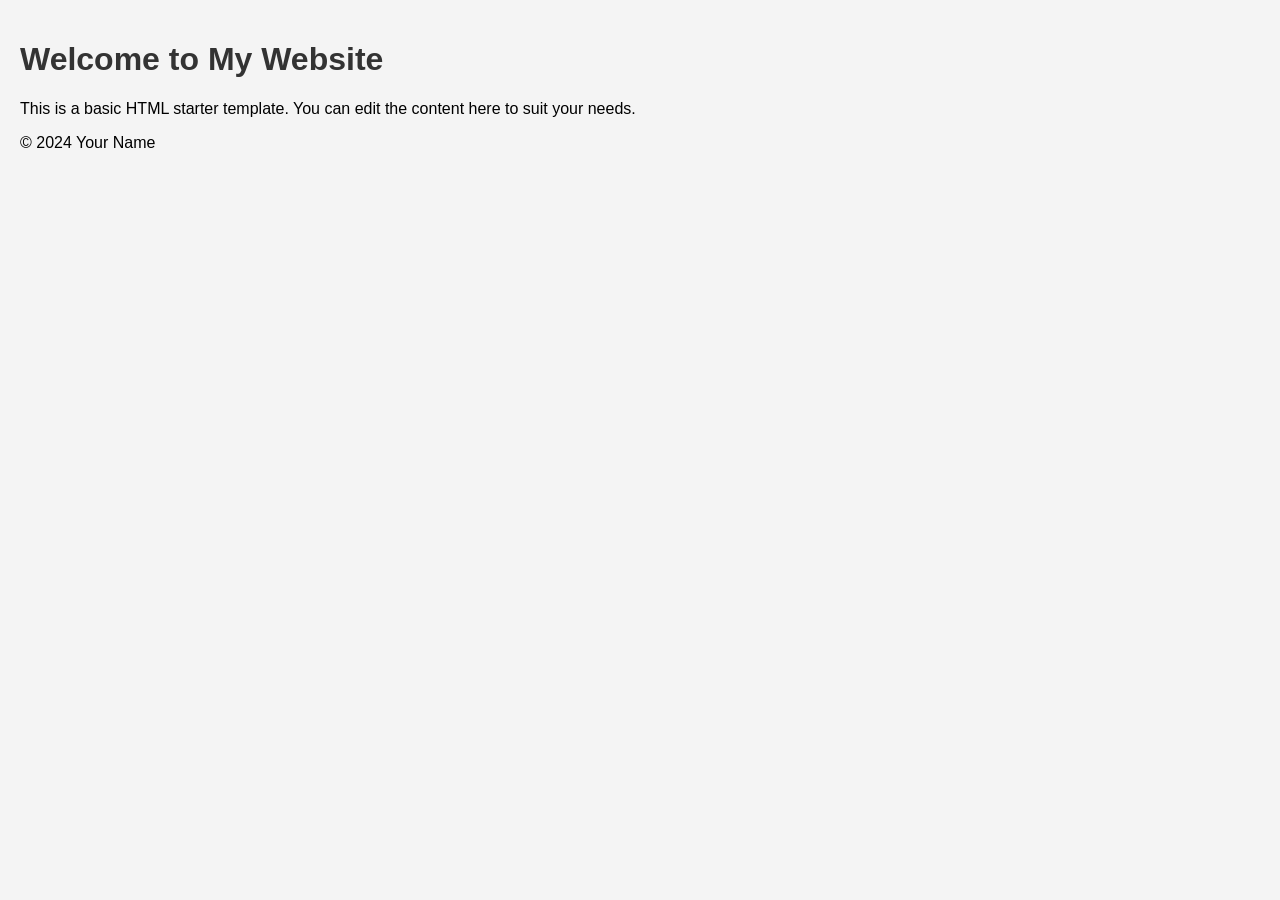
==== index.html @ 328198de "Create index.html" ====
<!DOCTYPE html>
<html lang="en">
<head>
    <meta charset="UTF-8">
    <meta name="viewport" content="width=device-width, initial-scale=1.0">
    <meta http-equiv="X-UA-Compatible" content="IE=edge">
    <title>Starter HTML</title>
    <style>
        body {
            font-family: Arial, sans-serif;
            background-color: #f4f4f4;
            margin: 0;
            padding: 20px;
        }
        h1 {
            color: #333;
        }
    </style>
</head>
<body>
    <header>
        <h1>Welcome to My Website</h1>
    </header>

    <main>
        <p>This is a basic HTML starter template. You can edit the content here to suit your needs.</p>
    </main>

    <footer>
        <p>&copy; 2024 Your Name</p>
    </footer>
</body>
</html>
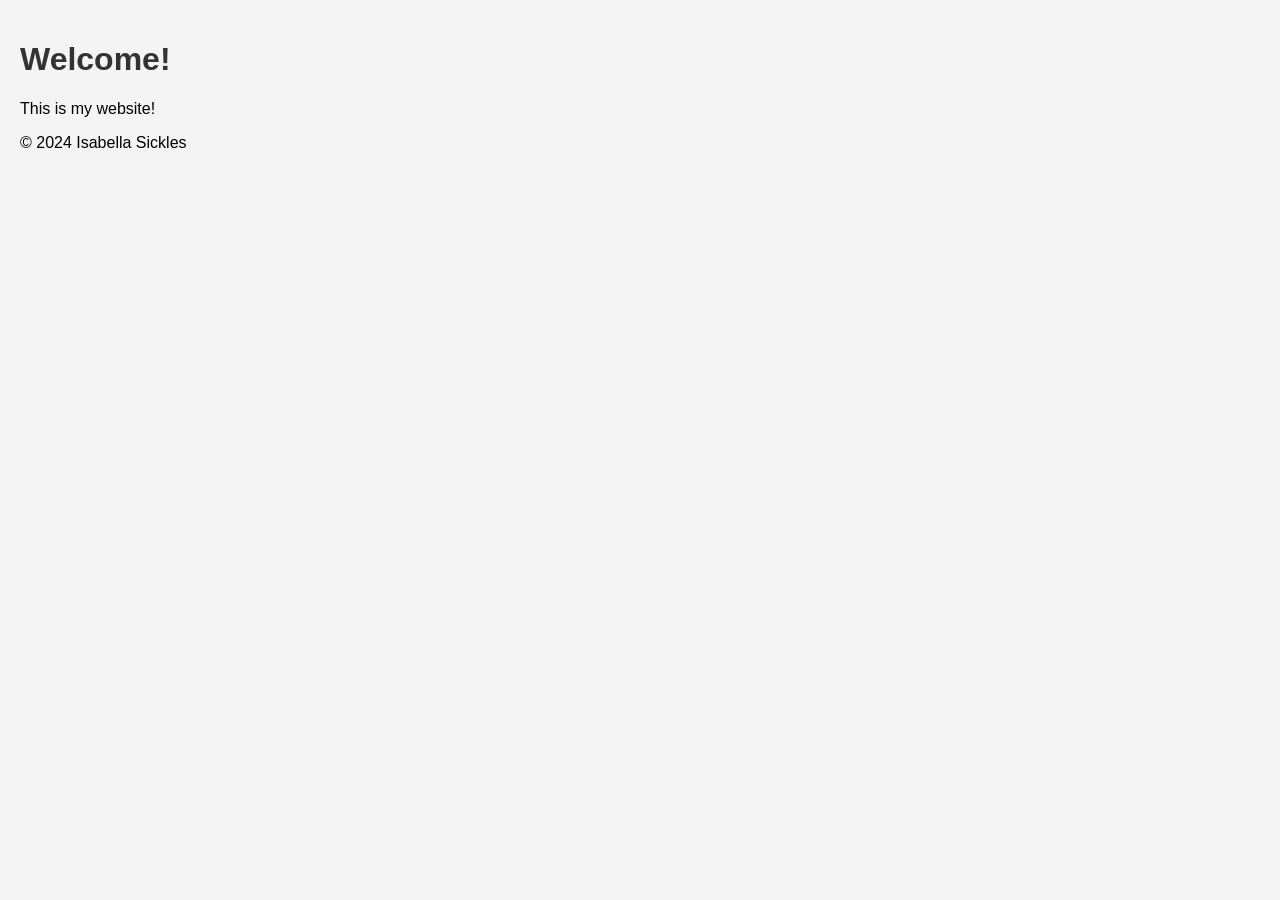
==== commit 2e4f16bb: "Update index.html" ====
--- a/index.html
+++ b/index.html
@@ -19,15 +19,15 @@
 </head>
 <body>
     <header>
-        <h1>Welcome to My Website</h1>
+        <h1>Welcome!</h1>
     </header>
 
     <main>
-        <p>This is a basic HTML starter template. You can edit the content here to suit your needs.</p>
+        <p>This is my website!</p>
     </main>
 
     <footer>
-        <p>&copy; 2024 Your Name</p>
+        <p>&copy; 2024 Isabella Sickles</p>
     </footer>
 </body>
 </html>
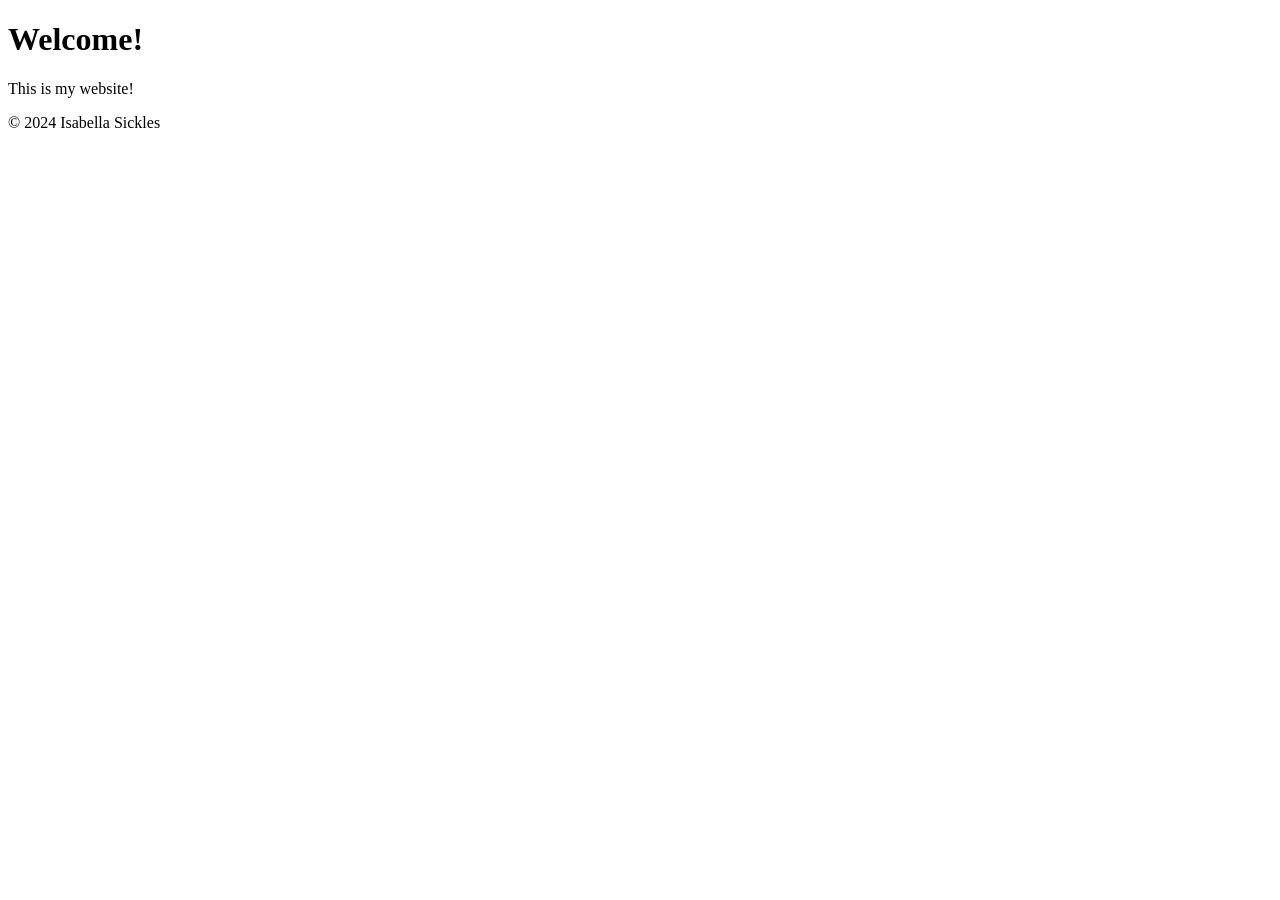
==== commit 6357ff94: "Update index.html" ====
--- a/index.html
+++ b/index.html
@@ -4,18 +4,8 @@
     <meta charset="UTF-8">
     <meta name="viewport" content="width=device-width, initial-scale=1.0">
     <meta http-equiv="X-UA-Compatible" content="IE=edge">
+    <link rel="stylesheet" href="assets/styles.css">
     <title>Starter HTML</title>
-    <style>
-        body {
-            font-family: Arial, sans-serif;
-            background-color: #f4f4f4;
-            margin: 0;
-            padding: 20px;
-        }
-        h1 {
-            color: #333;
-        }
-    </style>
 </head>
 <body>
     <header>
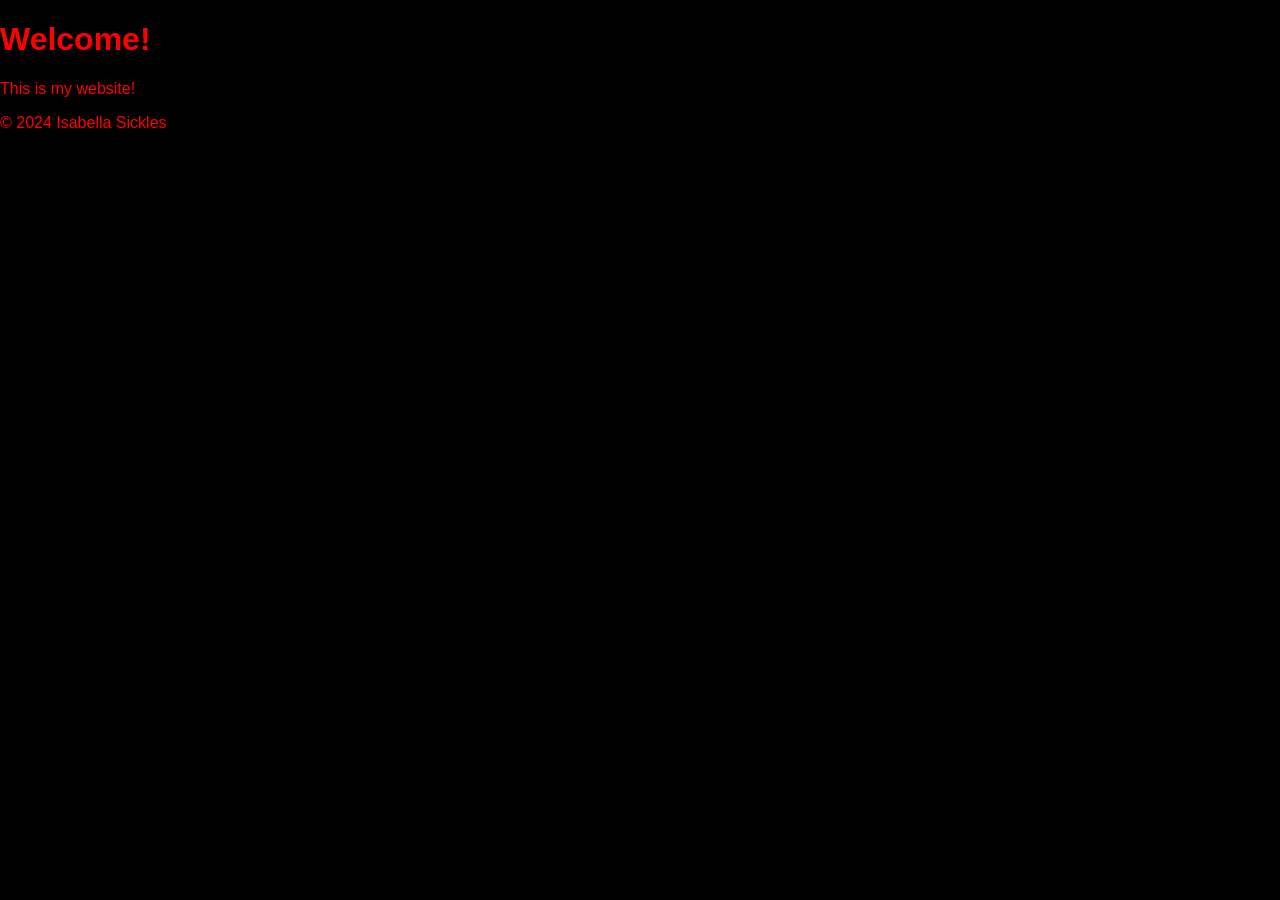
==== commit cb59aa3e: "Update index.html" ====
--- a/index.html
+++ b/index.html
@@ -4,7 +4,7 @@
     <meta charset="UTF-8">
     <meta name="viewport" content="width=device-width, initial-scale=1.0">
     <meta http-equiv="X-UA-Compatible" content="IE=edge">
-    <link rel="stylesheet" href="assets/styles.css">
+    <link rel="stylesheet" href="assets/css/style.css">
     <title>Starter HTML</title>
 </head>
 <body>
--- a/assets/css/style.css
+++ b/assets/css/style.css
@@ -0,0 +1,12 @@
+/* CSS Stylesheet */
+body {
+    background-color: black; /* Sets the background color to black */
+    color: red; /* Sets the text color to red */
+    font-family: Arial, sans-serif; /* Optional: Sets a default font */
+    margin: 0; /* Removes default margin */
+    padding: 0; /* Removes default padding */
+}
+
+h1, h2, h3, h4, h5, h6, p {
+    color: red; /* Ensures all headings and paragraphs have red text */
+}
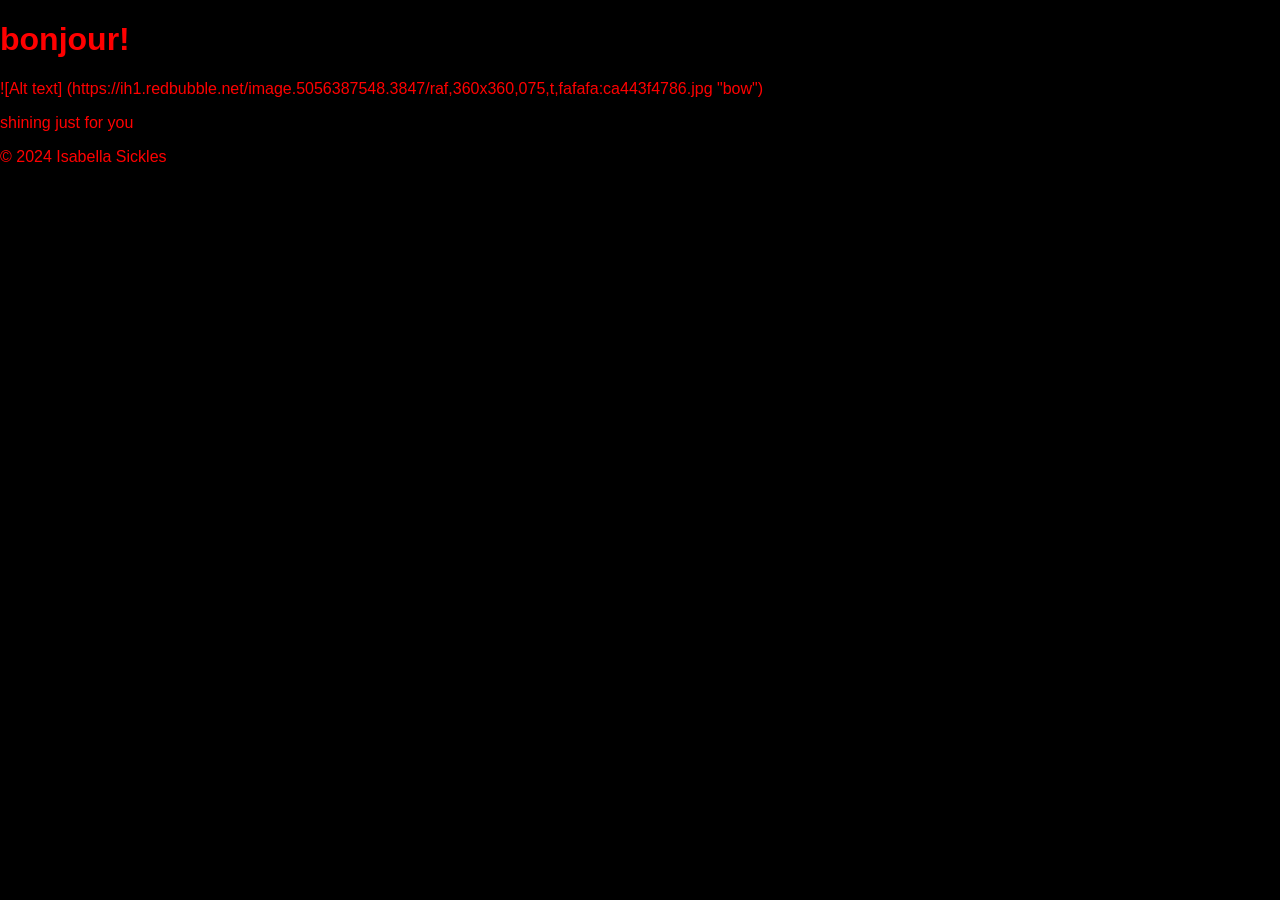
==== commit 840653d2: "Update index.html" ====
--- a/index.html
+++ b/index.html
@@ -5,15 +5,17 @@
     <meta name="viewport" content="width=device-width, initial-scale=1.0">
     <meta http-equiv="X-UA-Compatible" content="IE=edge">
     <link rel="stylesheet" href="assets/css/style.css">
-    <title>Starter HTML</title>
+    <title>mirrorballspirits</title>
 </head>
 <body>
     <header>
-        <h1>Welcome!</h1>
+        <h1>bonjour!</h1>
     </header>
 
+    ![Alt text] (https://ih1.redbubble.net/image.5056387548.3847/raf,360x360,075,t,fafafa:ca443f4786.jpg "bow")
+
     <main>
-        <p>This is my website!</p>
+        <p>shining just for you</p>
     </main>
 
     <footer>
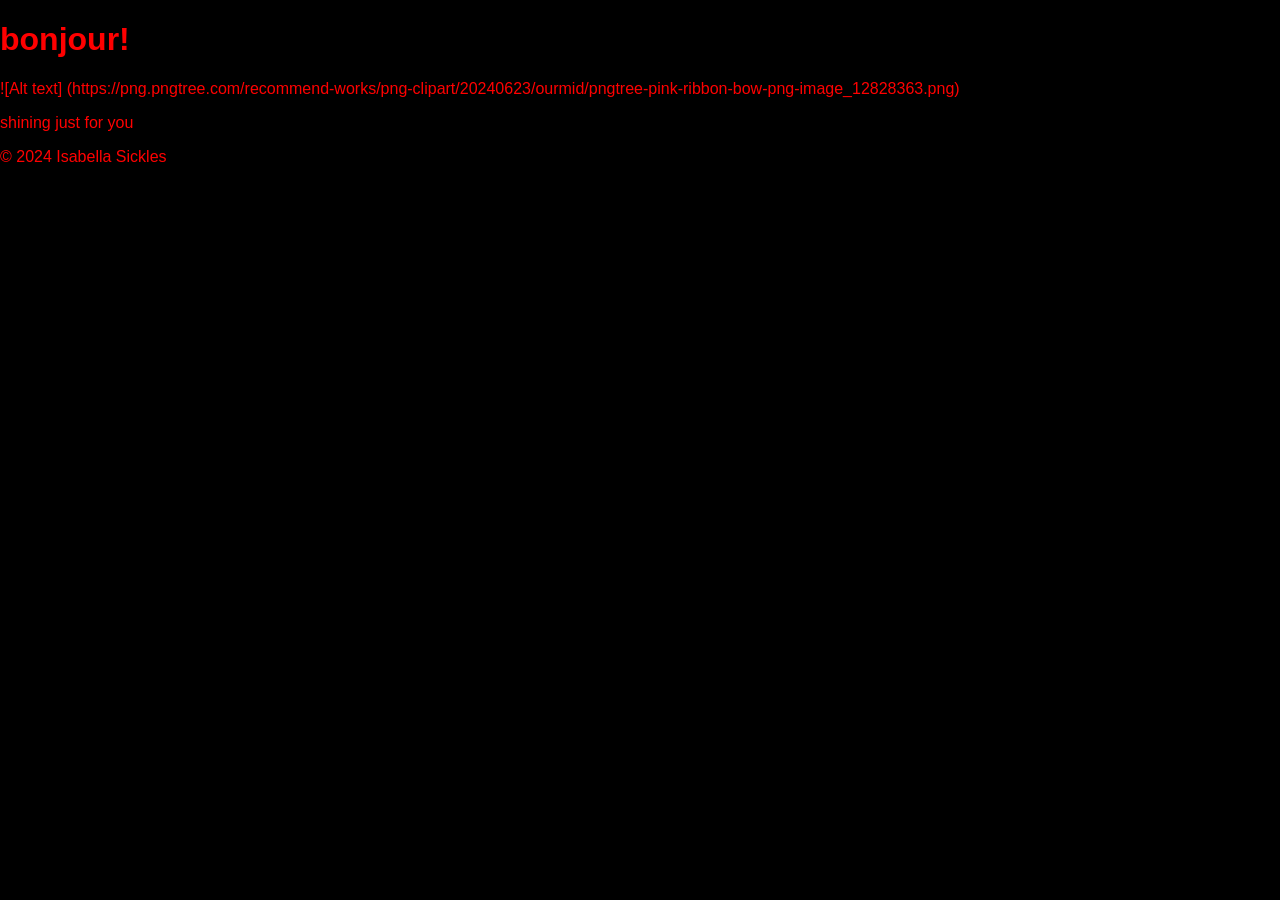
==== commit 8e51490c: "Update index.html" ====
--- a/index.html
+++ b/index.html
@@ -12,7 +12,7 @@
         <h1>bonjour!</h1>
     </header>
 
-    ![Alt text] (https://ih1.redbubble.net/image.5056387548.3847/raf,360x360,075,t,fafafa:ca443f4786.jpg "bow")
+    ![Alt text] (https://png.pngtree.com/recommend-works/png-clipart/20240623/ourmid/pngtree-pink-ribbon-bow-png-image_12828363.png)
 
     <main>
         <p>shining just for you</p>
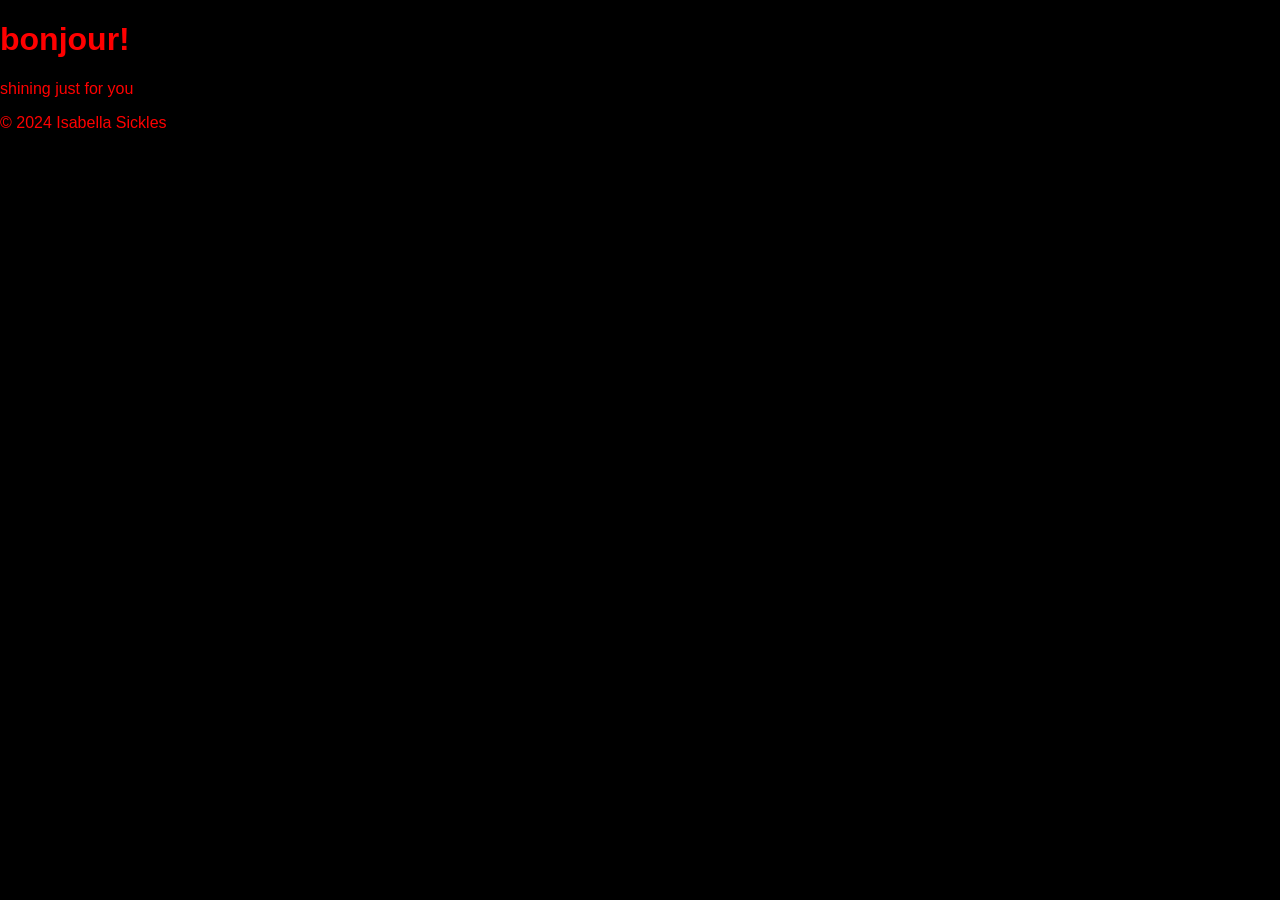
==== commit fbdd069b: "Update index.html" ====
--- a/index.html
+++ b/index.html
@@ -12,8 +12,6 @@
         <h1>bonjour!</h1>
     </header>
 
-    ![Alt text] (https://png.pngtree.com/recommend-works/png-clipart/20240623/ourmid/pngtree-pink-ribbon-bow-png-image_12828363.png)
-
     <main>
         <p>shining just for you</p>
     </main>
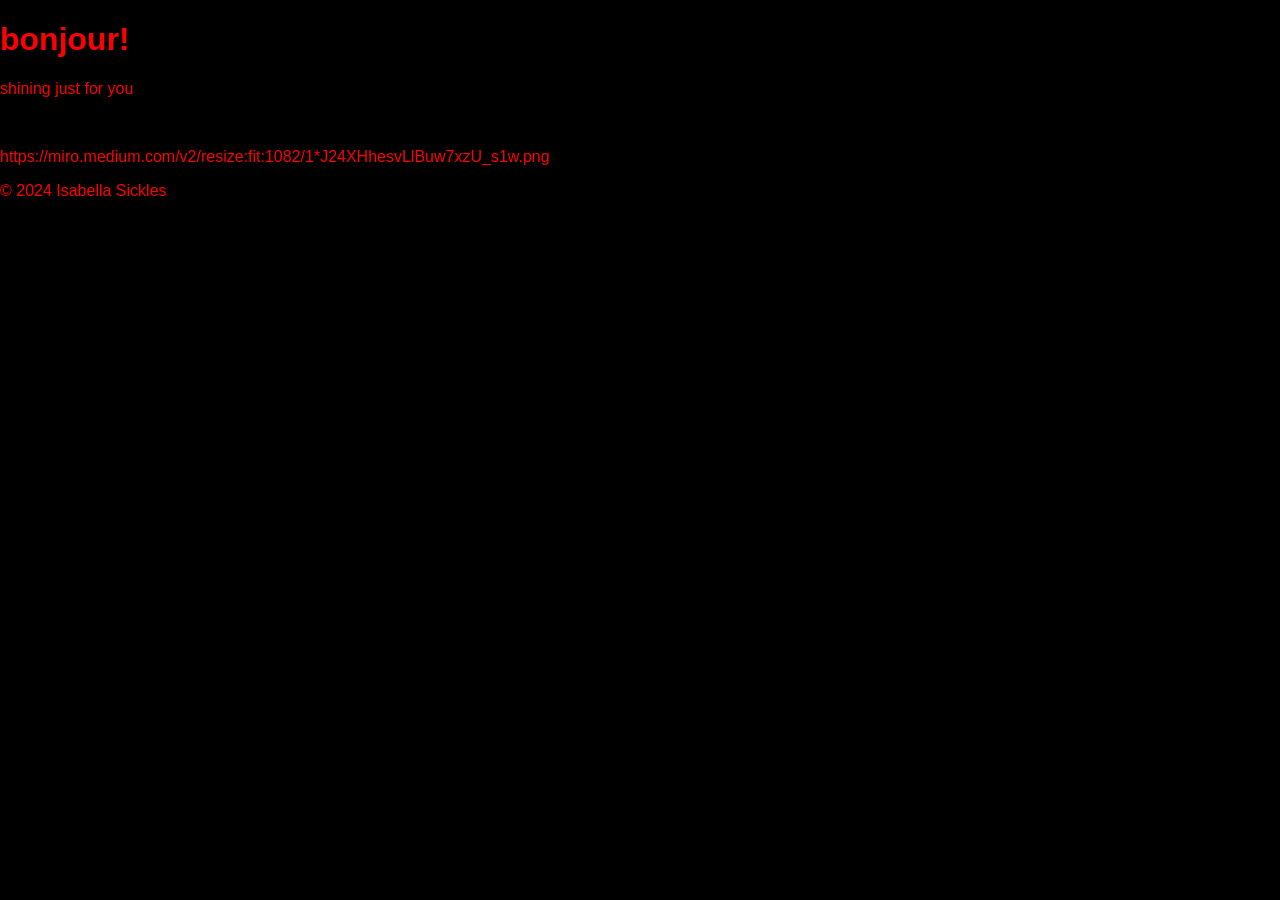
==== commit 2f116048: "Update index.html" ====
--- a/index.html
+++ b/index.html
@@ -16,6 +16,9 @@
         <p>shining just for you</p>
     </main>
 
+    <img>
+    </p>https://miro.medium.com/v2/resize:fit:1082/1*J24XHhesvLlBuw7xzU_s1w.png<p>
+        
     <footer>
         <p>&copy; 2024 Isabella Sickles</p>
     </footer>
